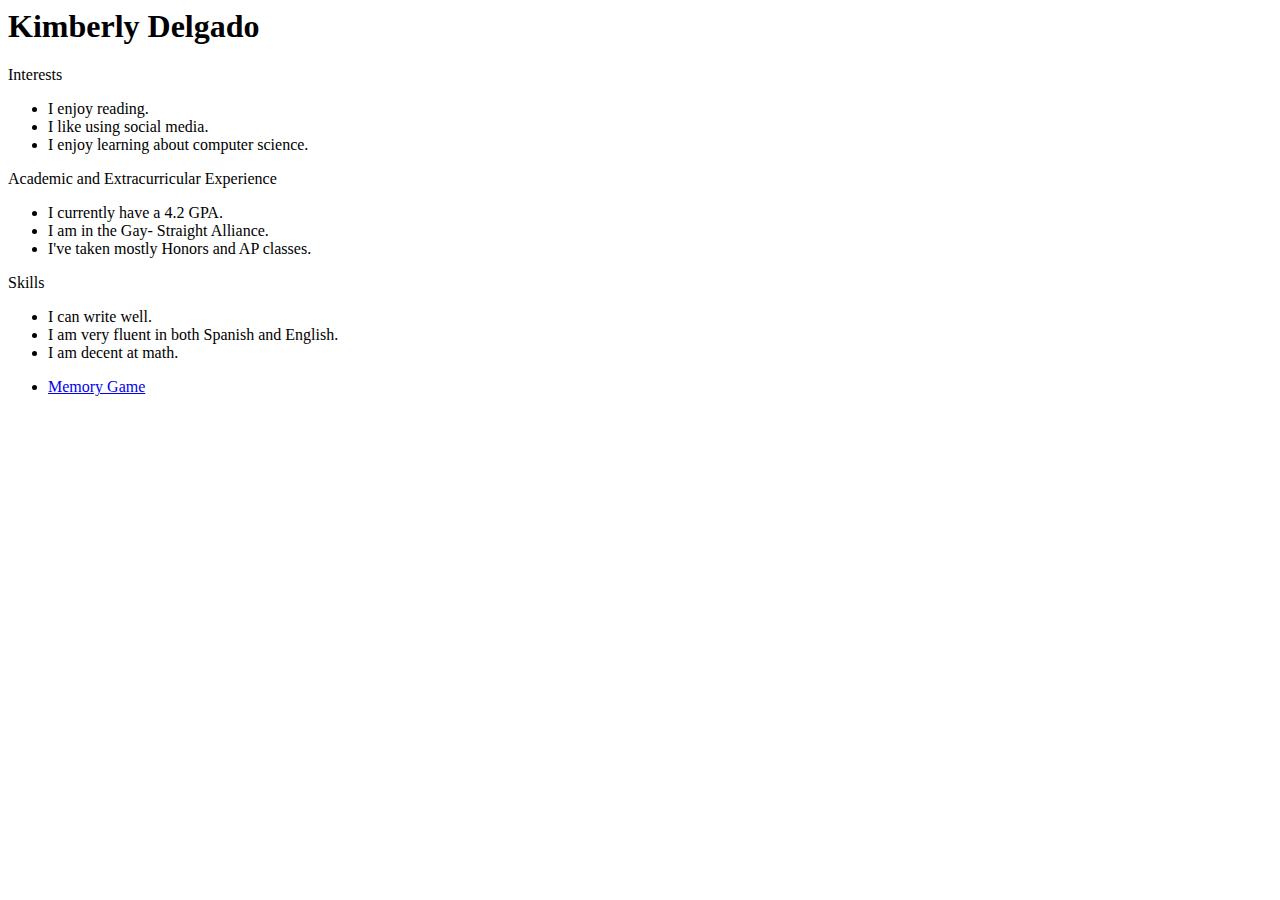
==== index.html @ 07fbef97 "Update index.html" ====
<html>
  <head>
    <title> bio </title>
  </head>
  <body> 
    <h1> Kimberly Delgado </h1>
   <section>
     <article>Interests
     <ul>
      <li> I enjoy reading.</li>
      <li> I like using social media.</li>
       <li>I enjoy learning about computer science.</li>
     </ul>   
     </article>
   <aside> Academic and Extracurricular Experience        
    <ul>
      <li> I currently have a 4.2 GPA.</li>
      <li> I am in the Gay- Straight Alliance.</li>
      <li> I've taken mostly Honors and AP classes.</li>
    </ul>  
     </aside>
 <aside>Skills
   <ul>
     <li> I can write well.</li>
     <li> I am very fluent in both Spanish and English.</li>
     <li> I am decent at math.</li>
 </aside>
     </section>
     </body>   
 <footer>
   <ul>
     <li><a href="http://kimberlydelgado.github.io/Memory/"> Memory Game </a></li>
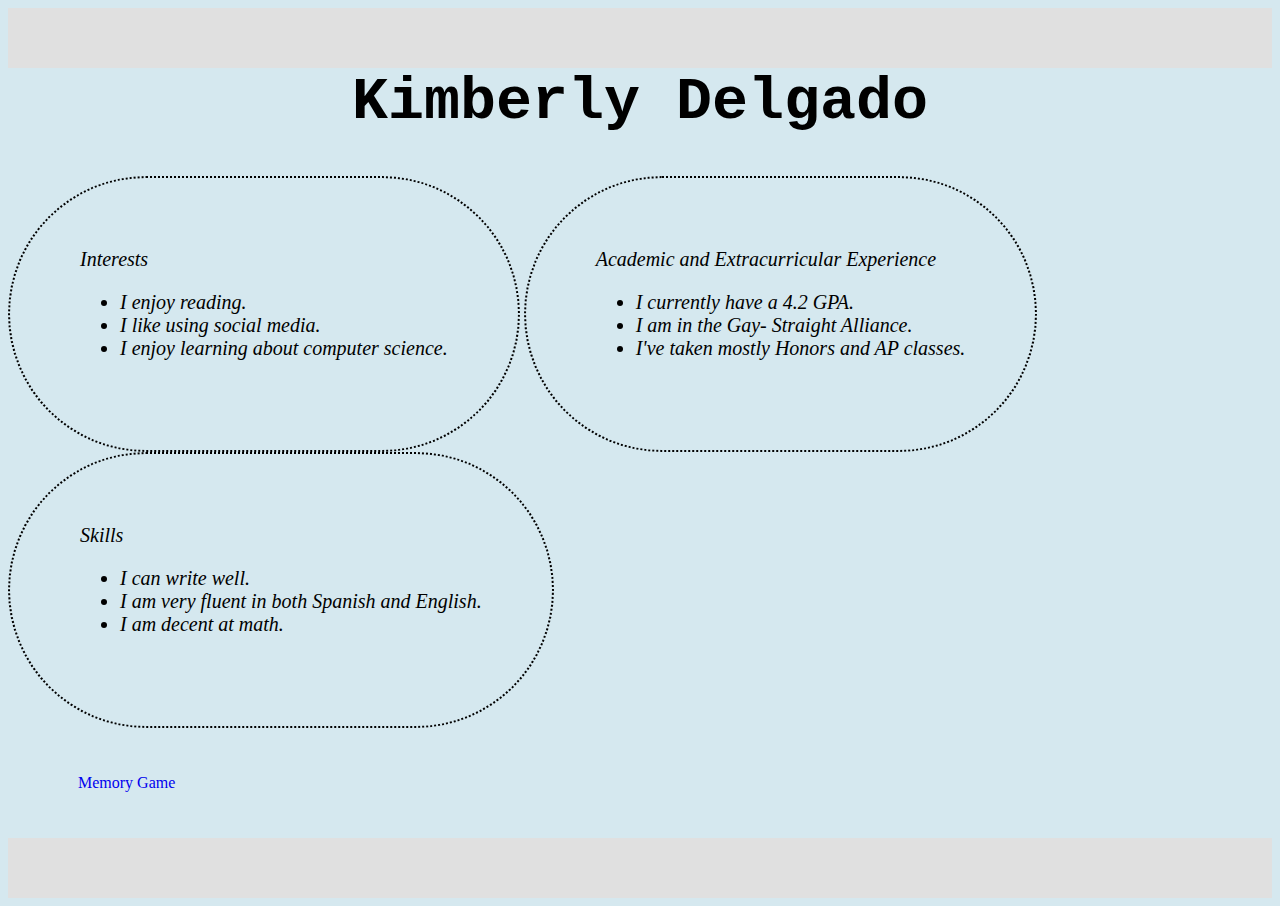
==== commit 3ac951ea: "Update index.html" ====
--- a/index.html
+++ b/index.html
@@ -1,6 +1,7 @@
 <html>
   <head>
     <title> bio </title>
+    <link rel="stylesheet" type="text/css" href="stylesheet.css">
   </head>
   <body> 
     <h1> Kimberly Delgado </h1>
--- a/stylesheet.css
+++ b/stylesheet.css
@@ -0,0 +1,33 @@
+body{
+  background-color:#D5E8EF;
+  border-top-width:60px;
+  border-top-style:solid;
+  border-top-color:#E0E0E0;
+  border-bottom-width:60px;
+  border-bottom-style:solid;
+  border-bottom-color:#E0E0E0
+}
+h1{
+  font-size:60px;
+  text-align:center;
+  font-family:Courier New;
+}
+article,aside{
+  font-size:20px;
+  display:inline-block;
+  font-style:italic;
+  padding:70px;
+  border-color:black;
+  border: 2px dotted;
+  border-radius:200px;
+}
+a{
+  text-decoration: none;
+}
+footer nav{
+  text-align:left;
+}
+footer ul li{
+  display:inline-block;
+  padding:30px;
+}
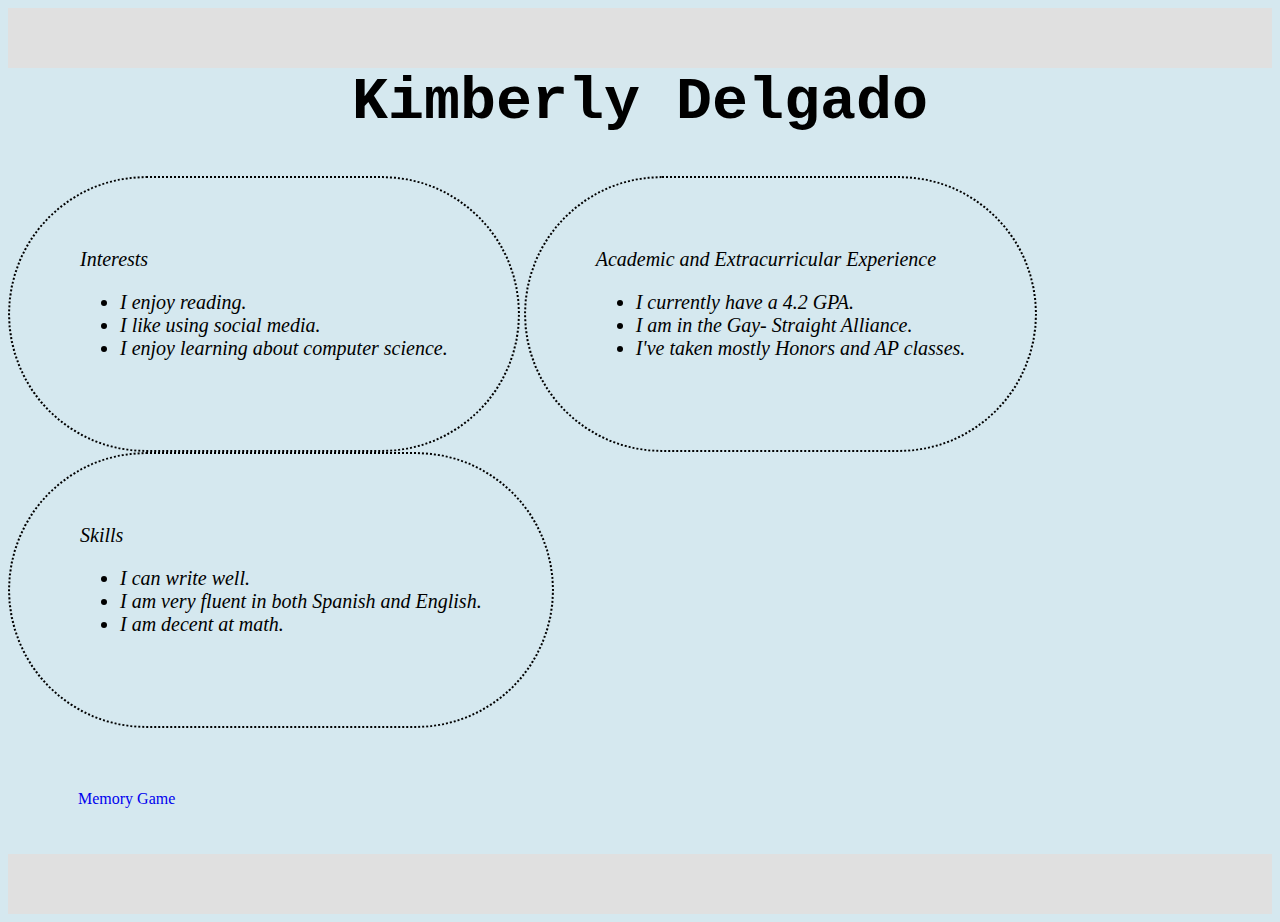
==== commit fd785512: "Update index.html" ====
--- a/index.html
+++ b/index.html
@@ -31,3 +31,4 @@
  <footer>
    <ul>
      <li><a href="http://kimberlydelgado.github.io/Memory/"> Memory Game </a></li>
+     <li><a href="http://KimberlyDelgado.github.io/ShoppingList" Shopping List </a></li>
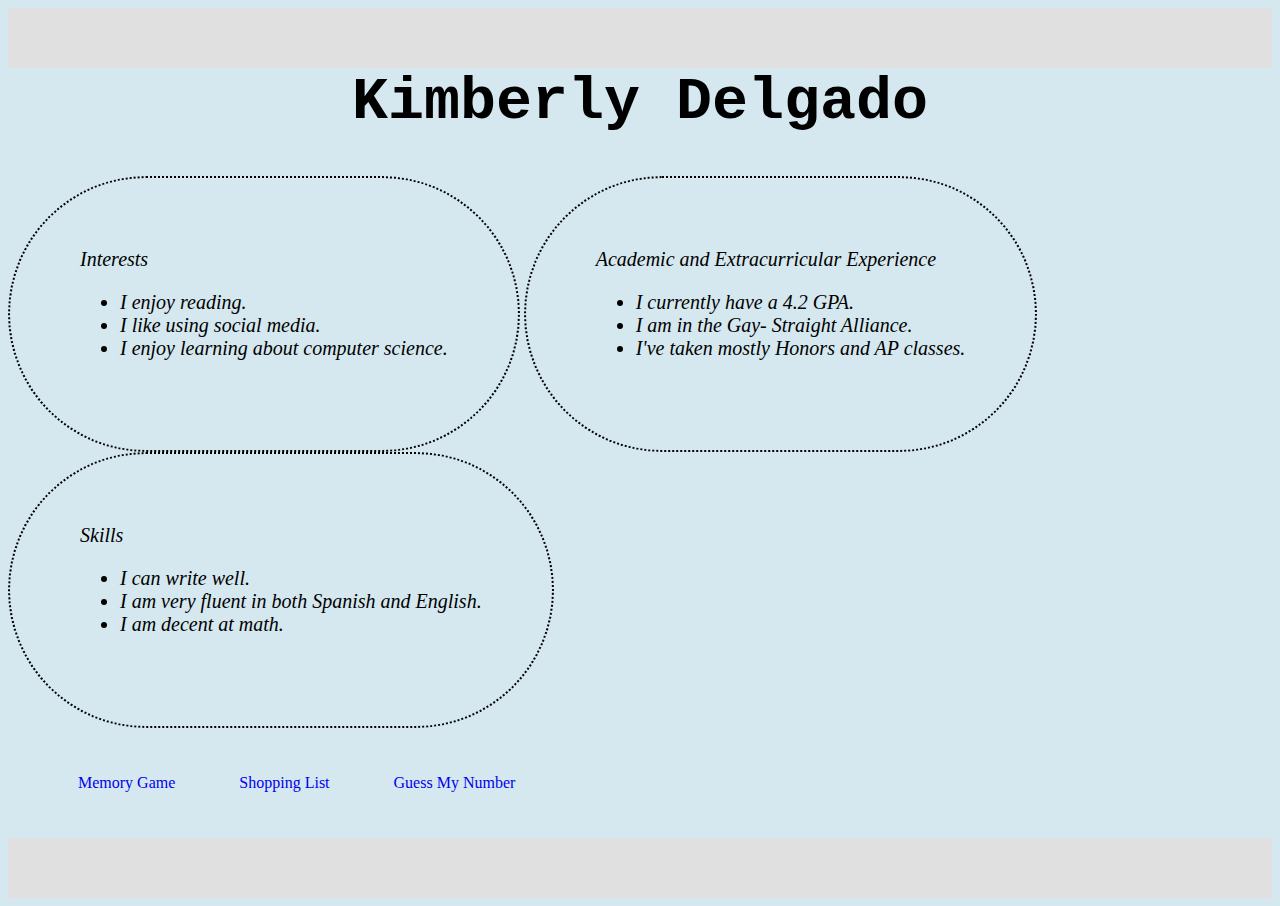
==== commit 1af0f762: "Update index.html" ====
--- a/index.html
+++ b/index.html
@@ -31,4 +31,5 @@
  <footer>
    <ul>
      <li><a href="http://kimberlydelgado.github.io/Memory/"> Memory Game </a></li>
-     <li><a href="http://KimberlyDelgado.github.io/ShoppingList" Shopping List </a></li>
+     <li><a href="http://kimberlydelgado.github.io/ShoppingList/"> Shopping List </a></li>
+     <li><a href="http://kimberlydelgado.github.io/GuessMyNumber/"> Guess My Number</a></li>
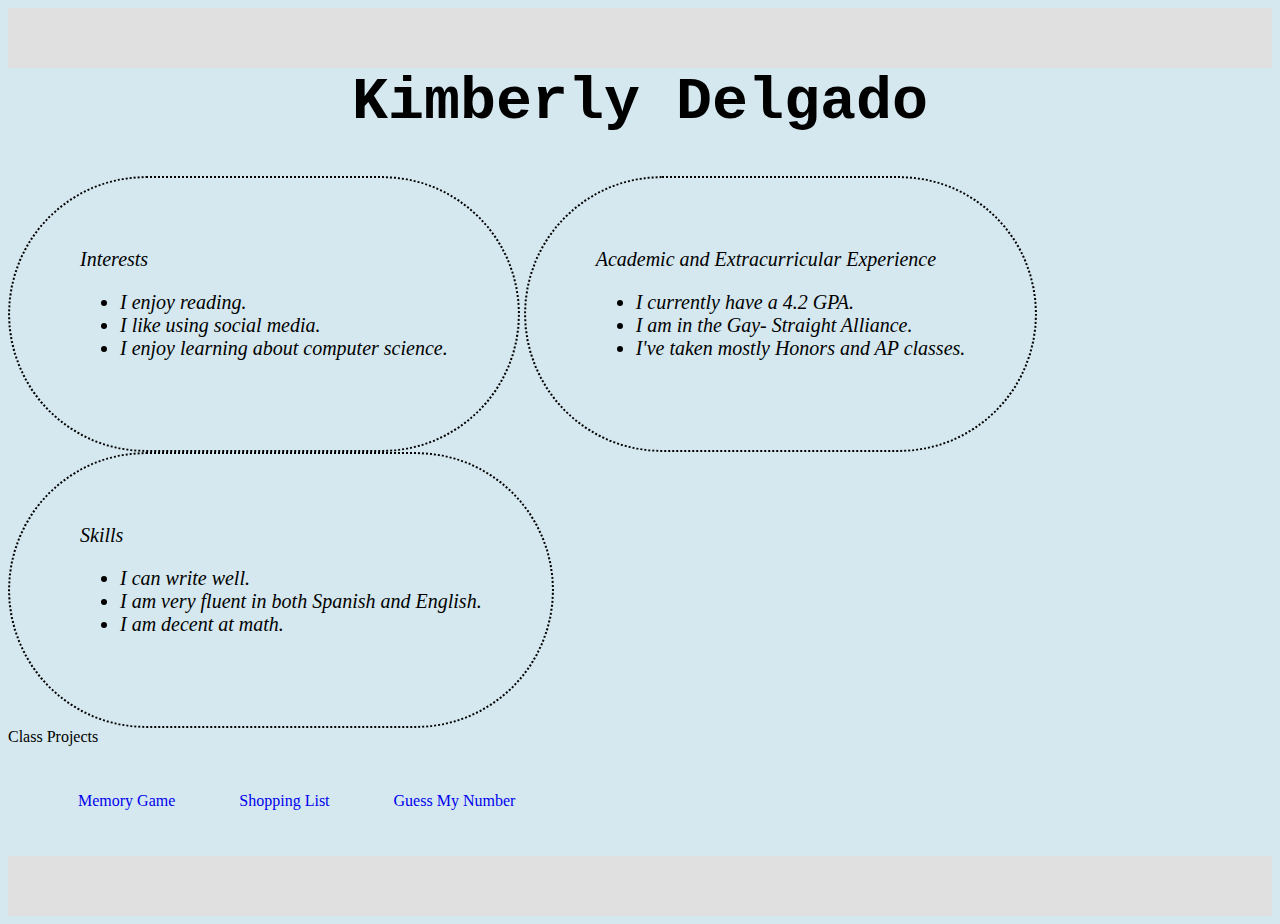
==== commit 061c24e6: "Update index.html" ====
--- a/index.html
+++ b/index.html
@@ -29,7 +29,10 @@
      </section>
      </body>   
  <footer>
+ Class Projects
    <ul>
      <li><a href="http://kimberlydelgado.github.io/Memory/"> Memory Game </a></li>
      <li><a href="http://kimberlydelgado.github.io/ShoppingList/"> Shopping List </a></li>
      <li><a href="http://kimberlydelgado.github.io/GuessMyNumber/"> Guess My Number</a></li>
+    </ul>
+  </footer>
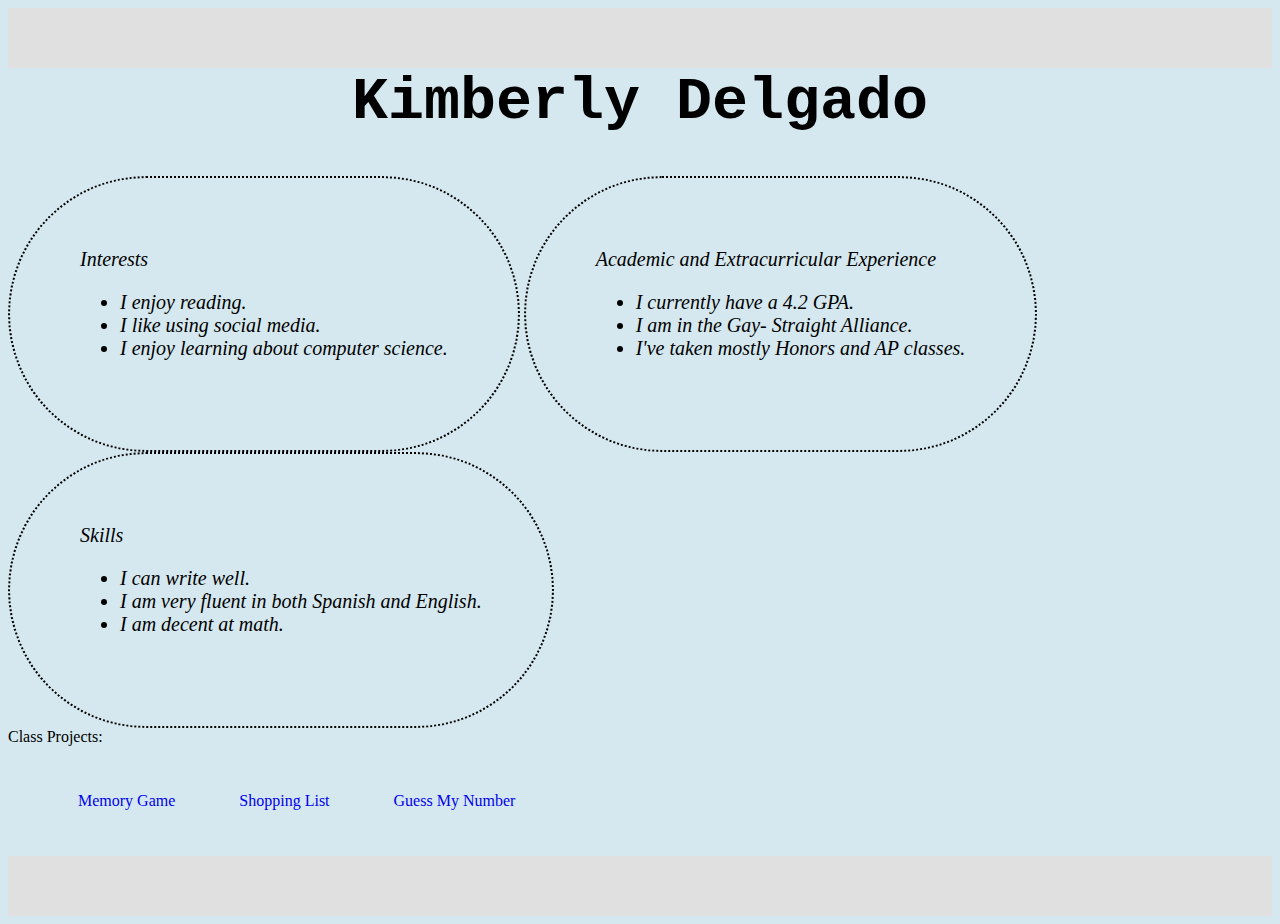
==== commit 587a42c3: "Update index.html" ====
--- a/index.html
+++ b/index.html
@@ -29,7 +29,7 @@
      </section>
      </body>   
  <footer>
- Class Projects
+ Class Projects:
    <ul>
      <li><a href="http://kimberlydelgado.github.io/Memory/"> Memory Game </a></li>
      <li><a href="http://kimberlydelgado.github.io/ShoppingList/"> Shopping List </a></li>
